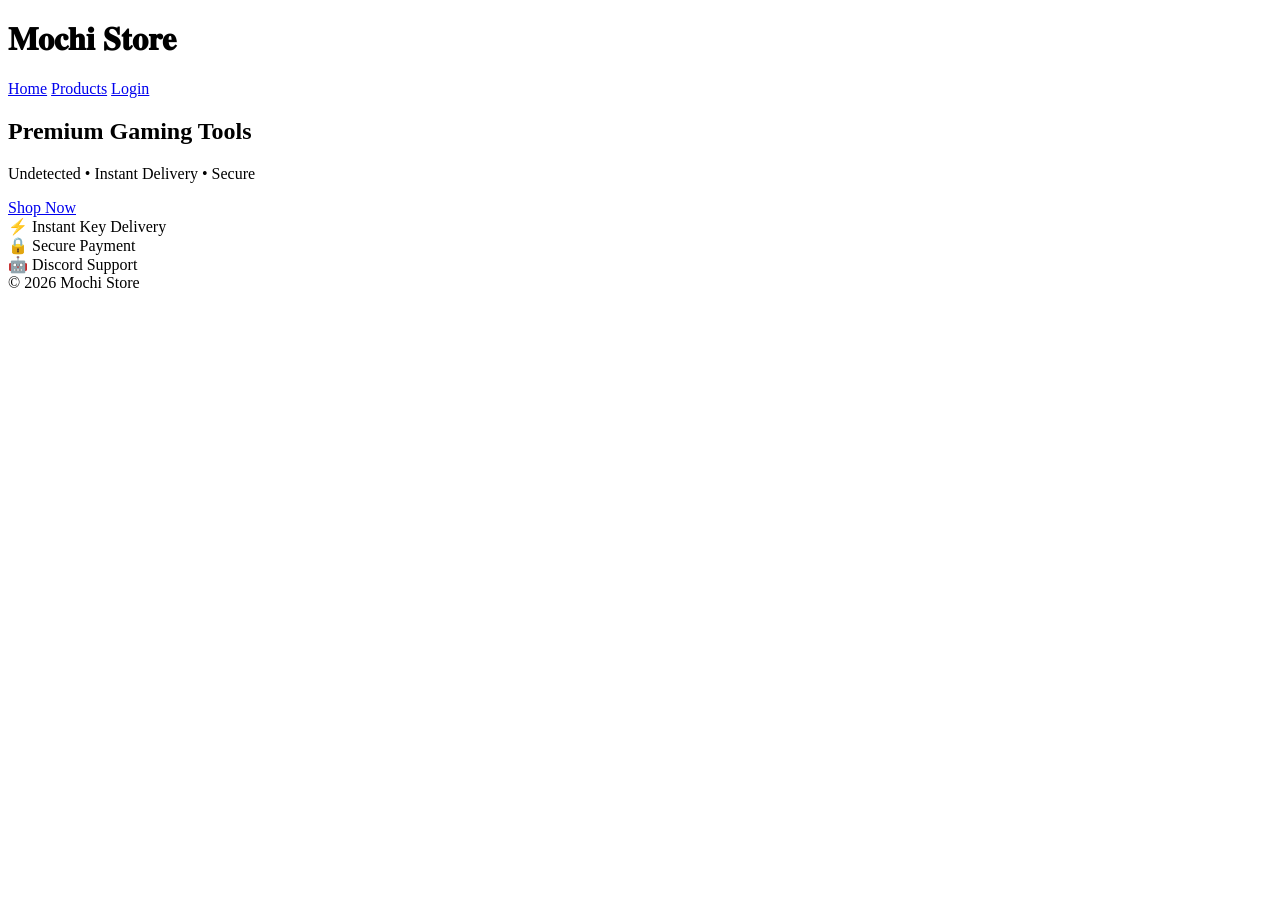
==== index.html @ c458d154 "Add files via upload" ====
<!DOCTYPE html>
<html>
<head>

<title>Mochi Store</title>

<link rel="stylesheet" href="css/style.css">

</head>

<body>

<header>

<h1 class="logo">𝐌𝐨𝐜𝐡𝐢 𝐒𝐭𝐨𝐫𝐞</h1>

<nav>

<a href="index.html">Home</a>
<a href="products.html">Products</a>
<a href="login.html">Login</a>

</nav>

</header>

<section class="hero">

<h2>Premium Gaming Tools</h2>

<p>Undetected • Instant Delivery • Secure</p>

<a class="btn" href="products.html">Shop Now</a>

</section>

<section class="features">

<div class="feature">
⚡ Instant Key Delivery
</div>

<div class="feature">
🔒 Secure Payment
</div>

<div class="feature">
🤖 Discord Support
</div>

</section>

<footer>

© 2026 Mochi Store

</footer>

<script src="js/script.js"></script>

</body>
</html>
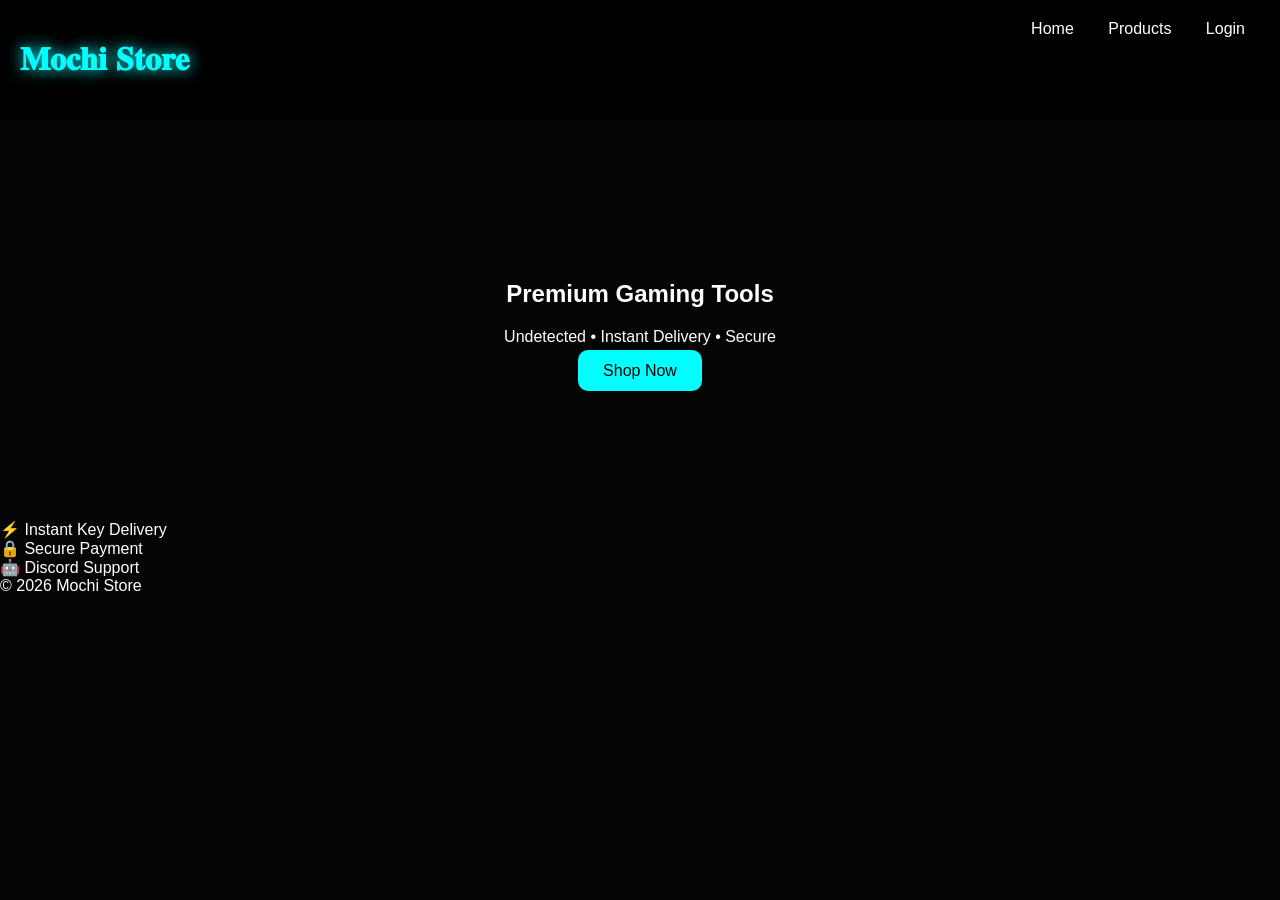
==== commit e281af64: "Update index.html" ====
--- a/index.html
+++ b/index.html
@@ -4,7 +4,7 @@
 
 <title>Mochi Store</title>
 
-<link rel="stylesheet" href="css/style.css">
+<link rel="stylesheet" href="style.css">
 
 </head>
 
@@ -59,4 +59,4 @@
 <script src="js/script.js"></script>
 
 </body>
-</html>+</html>
--- a/style.css
+++ b/style.css
@@ -0,0 +1,93 @@
+body{
+
+background:#050505;
+color:white;
+font-family:Arial;
+margin:0;
+
+}
+
+header{
+
+display:flex;
+justify-content:space-between;
+padding:20px;
+background:black;
+
+}
+
+.logo{
+
+color:#00ffff;
+text-shadow:0 0 15px cyan;
+
+}
+
+nav a{
+
+margin:15px;
+color:white;
+text-decoration:none;
+
+}
+
+.hero{
+
+text-align:center;
+padding:140px;
+
+}
+
+.btn{
+
+background:#00ffff;
+padding:12px 25px;
+border-radius:10px;
+color:black;
+text-decoration:none;
+
+}
+
+.products{
+
+display:flex;
+justify-content:center;
+gap:40px;
+padding:50px;
+
+}
+
+.card{
+
+background:#111;
+padding:30px;
+border-radius:10px;
+box-shadow:0 0 20px cyan;
+text-align:center;
+
+}
+
+button{
+
+background:cyan;
+border:none;
+padding:10px 20px;
+cursor:pointer;
+
+}
+
+.login{
+
+width:300px;
+margin:150px auto;
+display:flex;
+flex-direction:column;
+gap:10px;
+
+}
+
+.qr{
+
+width:250px;
+
+}
